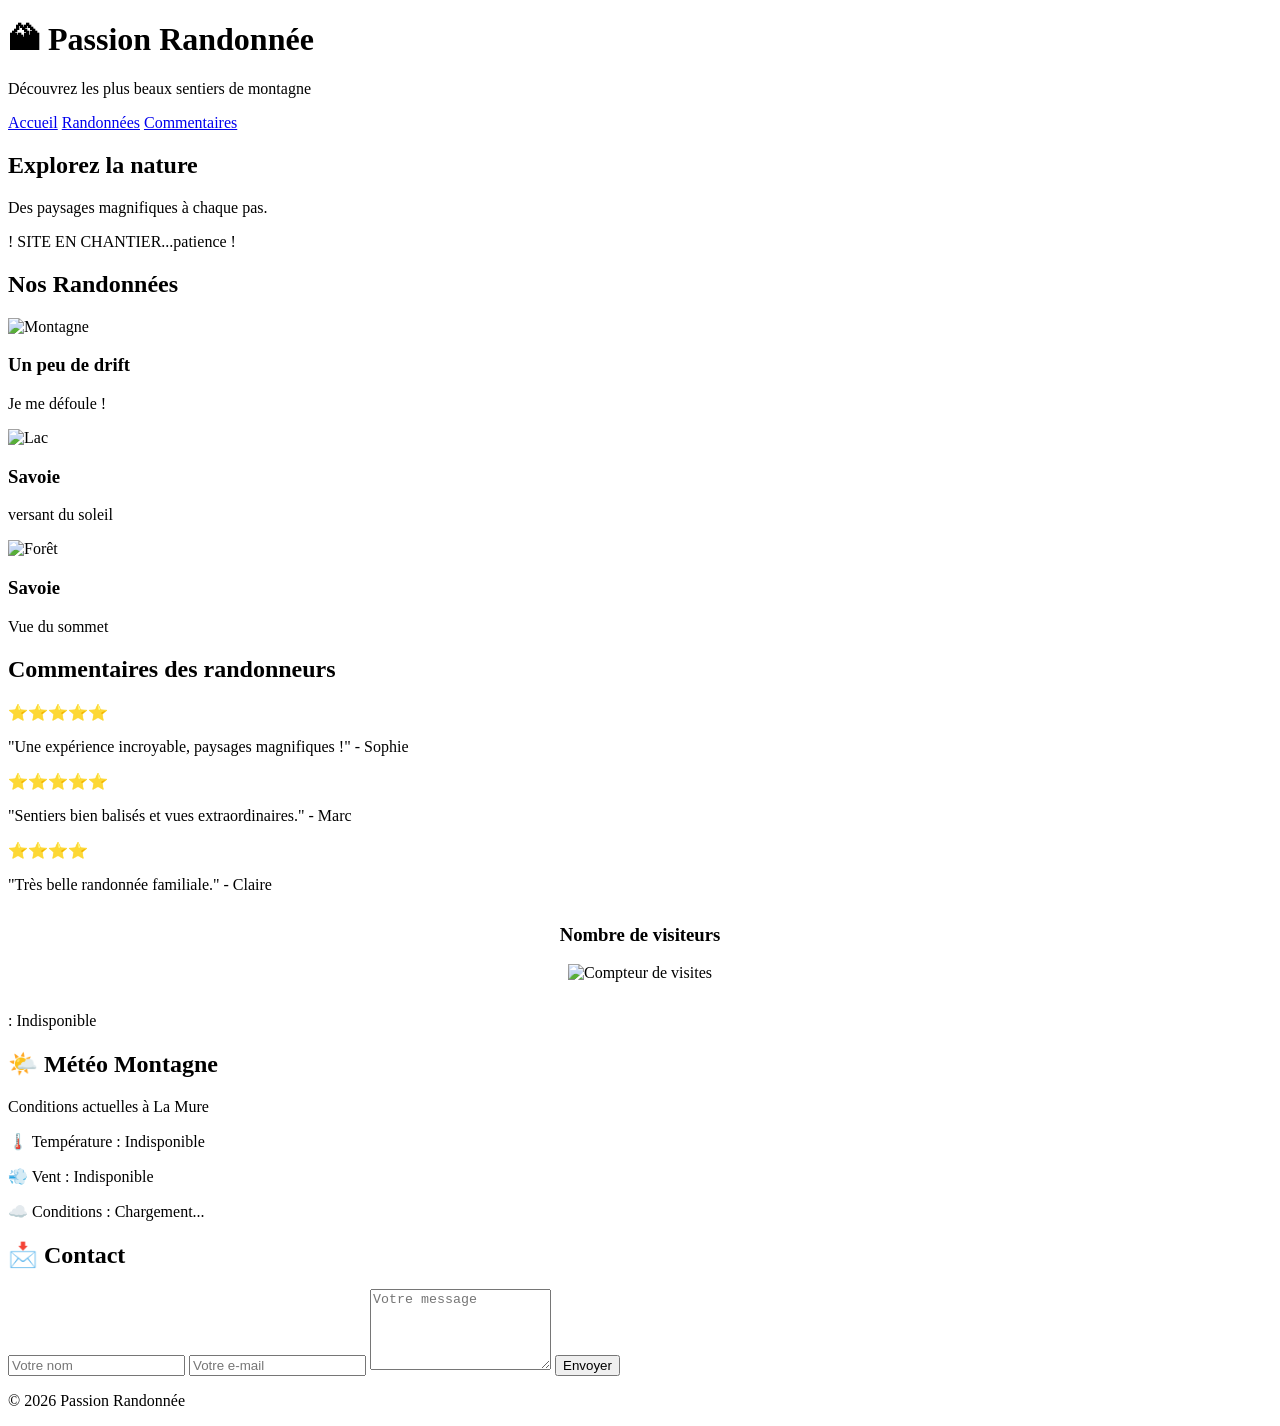
==== old/index.html @ 8d78be29 "Correction météo et formulaire" ====
<!DOCTYPE html>
<html lang="fr">
<head>
    <meta charset="UTF-8">
    <meta name="viewport" content="width=device-width, initial-scale=1.0">
    <title>Passion Randonnée</title>
    <link rel="stylesheet" href="style.css">
</head>
<body>

<header>
    <h1>🏔 Passion Randonnée</h1>
    <p>Découvrez les plus beaux sentiers de montagne</p>
</header>

<nav>
    <a href="#accueil">Accueil</a>
    <a href="#randonnees">Randonnées</a>
    <a href="#commentaires">Commentaires</a>
</nav>

<section class="hero">
    <h2>Explorez la nature</h2>
    <p>Des paysages magnifiques à chaque pas.</p>
    <p>! SITE EN CHANTIER...patience !</p>
</section>

<section id="randonnees">
    <h2>Nos Randonnées</h2>

    <div class="card">
        <img src="images/montagne.jpg" alt="Montagne">
        <h3>Un peu de drift</h3>
        <p>Je me défoule !</p>
    </div>

    <div class="card">
        <img src="images/lac.jpg" alt="Lac">
        <h3>Savoie</h3>
        <p>versant du soleil</p>
    </div>

    <div class="card">
        <img src="images/foret.jpg" alt="Forêt">
        <h3>Savoie</h3>
        <p>Vue du sommet</p>
    </div>

</section>

<section id="commentaires">
    <h2>Commentaires des randonneurs</h2>

    <div class="commentaire">
        ⭐⭐⭐⭐⭐
        <p>"Une expérience incroyable, paysages magnifiques !" - Sophie</p>
    </div>

    <div class="commentaire">
        ⭐⭐⭐⭐⭐
        <p>"Sentiers bien balisés et vues extraordinaires." - Marc</p>
    </div>

    <div class="commentaire">
        ⭐⭐⭐⭐
        <p>"Très belle randonnée familiale." - Claire</p>
    </div>

</section>

<section style="text-align:center; margin:30px 0;">
    <h3>Nombre de visiteurs</h3>
    <img src="https://visitor-badge.laobi.icu/badge?page_id=trepuap.passion-randonnee"
         alt="Compteur de visites">
</section>
 : <span id="condition">Chargement...</span></p>
    </div>
<section id="meteo">
    <h2>🌤️ Météo Montagne</h2>
    <p>Conditions actuelles à La Mure</p>

    <div class="meteo-carte">
        <p>🌡️ Température : <span id="temp">Chargement...</span></p>
        <p>💨 Vent : <span id="vent">Chargement...</span></p>
        <p>☁️ Conditions : <span id="condition">Chargement...</span></p>
    </div>
</section>

<script>
fetch("https://api.open-meteo.com/v1/forecast?latitude=44.94&longitude=5.72&current=temperature_2m,wind_speed_10m,weather_code")
.then(response => response.json())
.then(data => {

    document.getElementById("temp").textContent =
        data.current.temperature_2m + " °C";

    document.getElementById("vent").textContent =
        data.current.wind_speed_10m + " km/h";

    const code = data.current.weather_code;

    let condition = "Inconnue";

    if(code === 0) condition = "☀️ Ensoleillé";
    else if(code <= 3) condition = "🌤️ Peu nuageux";
    else if(code <= 48) condition = "☁️ Nuageux";
    else if(code <= 67) condition = "🌧️ Pluie";
    else if(code <= 77) condition = "❄️ Neige";
    else condition = "⛈️ Orage";

    document.getElementById("condition").textContent = condition;
})
.catch(() => {
    document.getElementById("temp").textContent = "Indisponible";
    document.getElementById("vent").textContent = "Indisponible";
    document.getElementById("condition").textContent = "Indisponible";
});
</script>




<section id="contact">
    <h2>📩 Contact</h2>

    <form action="https://formsubmit.co/paupert.marc@orange.fr" method="POST">

        <input type="text"
               name="Nom"
               placeholder="Votre nom"
               required>

        <input type="email"
               name="Email"
               placeholder="Votre e-mail"
               required>

        <textarea name="Message"
                  placeholder="Votre message"
                  rows="5"
                  required></textarea>

        <button type="submit">Envoyer</button>

    </form>
</section>
<footer>
    <p>© 2026 Passion Randonnée</p>
</footer>

</body>
</html>
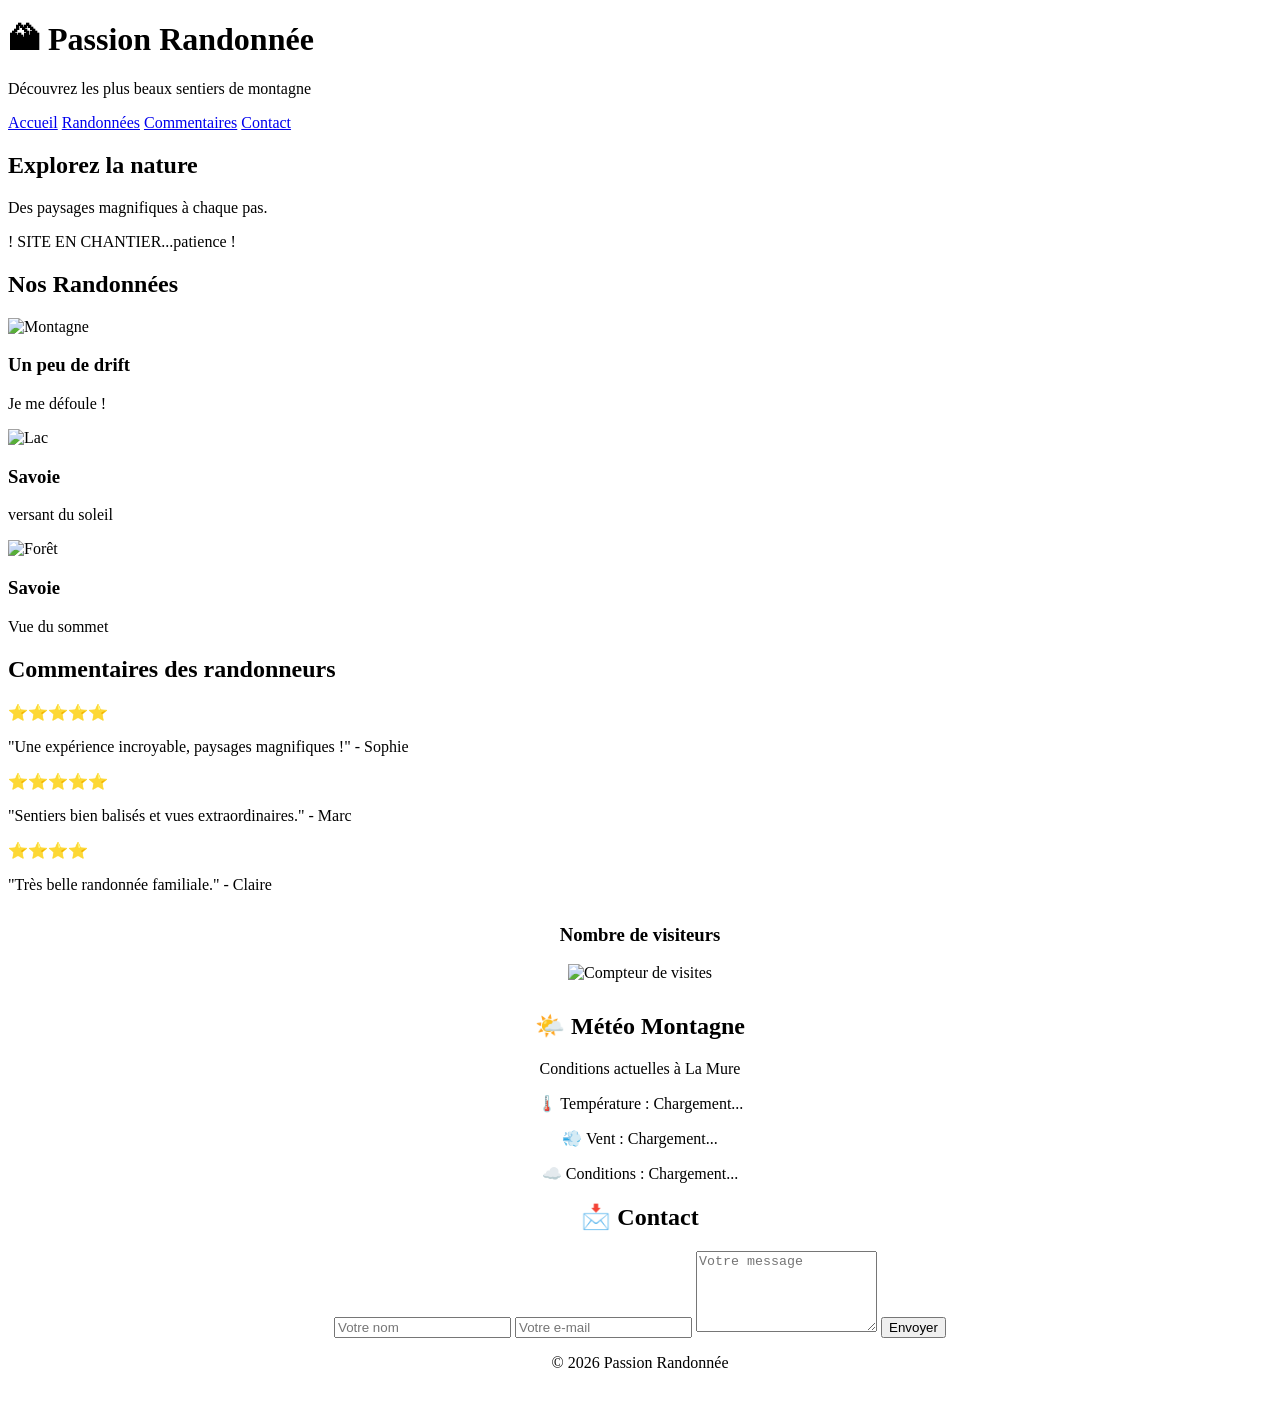
==== commit 3b9f9f7d: "Correction des liens HTML" ====
--- a/old/index.html
+++ b/old/index.html
@@ -17,6 +17,7 @@
     <a href="#accueil">Accueil</a>
     <a href="#randonnees">Randonnées</a>
     <a href="#commentaires">Commentaires</a>
+    <a href="#contact">Contact</a>
 </nav>
 
 <section class="hero">
@@ -69,12 +70,12 @@
 </section>
 
 <section style="text-align:center; margin:30px 0;">
+  <section style="text-align:center; margin:30px 0;">
     <h3>Nombre de visiteurs</h3>
     <img src="https://visitor-badge.laobi.icu/badge?page_id=trepuap.passion-randonnee"
          alt="Compteur de visites">
 </section>
- : <span id="condition">Chargement...</span></p>
-    </div>
+
 <section id="meteo">
     <h2>🌤️ Météo Montagne</h2>
     <p>Conditions actuelles à La Mure</p>
@@ -85,40 +86,6 @@
         <p>☁️ Conditions : <span id="condition">Chargement...</span></p>
     </div>
 </section>
-
-<script>
-fetch("https://api.open-meteo.com/v1/forecast?latitude=44.94&longitude=5.72&current=temperature_2m,wind_speed_10m,weather_code")
-.then(response => response.json())
-.then(data => {
-
-    document.getElementById("temp").textContent =
-        data.current.temperature_2m + " °C";
-
-    document.getElementById("vent").textContent =
-        data.current.wind_speed_10m + " km/h";
-
-    const code = data.current.weather_code;
-
-    let condition = "Inconnue";
-
-    if(code === 0) condition = "☀️ Ensoleillé";
-    else if(code <= 3) condition = "🌤️ Peu nuageux";
-    else if(code <= 48) condition = "☁️ Nuageux";
-    else if(code <= 67) condition = "🌧️ Pluie";
-    else if(code <= 77) condition = "❄️ Neige";
-    else condition = "⛈️ Orage";
-
-    document.getElementById("condition").textContent = condition;
-})
-.catch(() => {
-    document.getElementById("temp").textContent = "Indisponible";
-    document.getElementById("vent").textContent = "Indisponible";
-    document.getElementById("condition").textContent = "Indisponible";
-});
-</script>
-
-
-
 
 <section id="contact">
     <h2>📩 Contact</h2>
@@ -143,10 +110,34 @@
         <button type="submit">Envoyer</button>
 
     </form>
-</section>
+</section>  
 <footer>
     <p>© 2026 Passion Randonnée</p>
 </footer>
 
+<script>
+fetch("https://api.open-meteo.com/v1/forecast?latitude=44.94&longitude=5.72&current=temperature_2m,wind_speed_10m,weather_code")
+.then(response => response.json())
+.then(data => {
+    document.getElementById("temp").textContent =
+        data.current.temperature_2m + " °C";
+
+    document.getElementById("vent").textContent =
+        data.current.wind_speed_10m + " km/h";
+
+    let condition = "Inconnue";
+    const code = data.current.weather_code;
+
+    if(code === 0) condition = "☀️ Ensoleillé";
+    else if(code <= 3) condition = "🌤️ Peu nuageux";
+    else if(code <= 48) condition = "☁️ Nuageux";
+    else if(code <= 67) condition = "🌧️ Pluie";
+    else if(code <= 77) condition = "❄️ Neige";
+    else condition = "⛈️ Orage";
+
+    document.getElementById("condition").textContent = condition;
+});
+</script>
+
 </body>
-</html>+</html>  
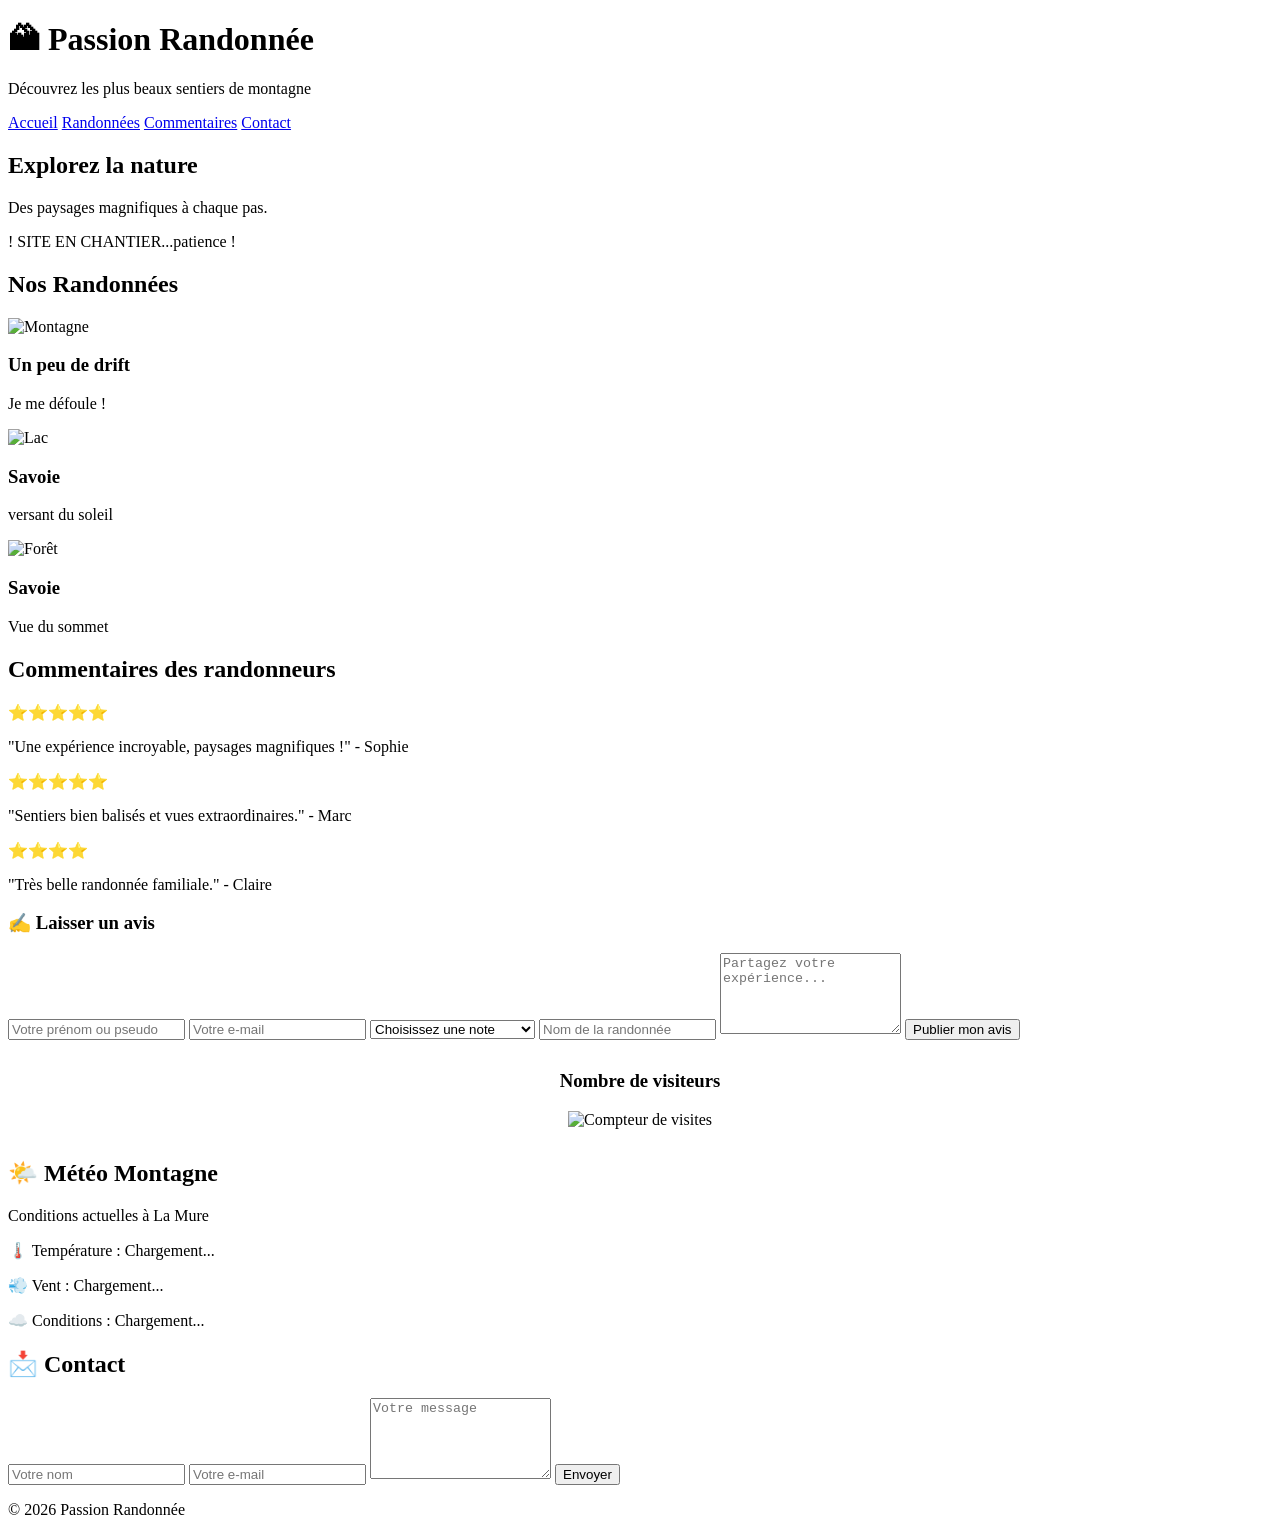
==== commit c4e23a6d: "Correction HTML" ====
--- a/old/index.html
+++ b/old/index.html
@@ -66,14 +66,51 @@
         ⭐⭐⭐⭐
         <p>"Très belle randonnée familiale." - Claire</p>
     </div>
+<h3>✍️ Laisser un avis</h3>
+
+<form action="https://formsubmit.co/paupert.marc@orange.fr" method="POST">
+
+    <input type="hidden" name="_subject"
+           value="Nouvel avis sur Passion Randonnée">
+
+    <input type="text"
+           name="Nom"
+           placeholder="Votre prénom ou pseudo"
+           required>
+
+    <input type="email"
+           name="Email"
+           placeholder="Votre e-mail"
+           required>
+
+    <select name="Note" required>
+        <option value="">Choisissez une note</option>
+        <option value="⭐⭐⭐⭐⭐">⭐⭐⭐⭐⭐ Excellent</option>
+        <option value="⭐⭐⭐⭐">⭐⭐⭐⭐ Très bien</option>
+        <option value="⭐⭐⭐">⭐⭐⭐ Bien</option>
+        <option value="⭐⭐">⭐⭐ Moyen</option>
+        <option value="⭐">⭐ À améliorer</option>
+    </select>
+
+    <input type="text"
+           name="Randonnee"
+           placeholder="Nom de la randonnée">
+
+    <textarea name="Avis"
+              placeholder="Partagez votre expérience..."
+              rows="5"
+              required></textarea>
+
+    <button type="submit">Publier mon avis</button>
+
+</form>
 
 </section>
 
 <section style="text-align:center; margin:30px 0;">
-  <section style="text-align:center; margin:30px 0;">
     <h3>Nombre de visiteurs</h3>
-    <img src="https://visitor-badge.laobi.icu/badge?page_id=trepuap.passion-randonnee"
-         alt="Compteur de visites">
+   <img src="https://visitor-badge.laobi.icu/badge?page_id=trepuap.passion-randonnee"
+     alt="Compteur de visites">
 </section>
 
 <section id="meteo">
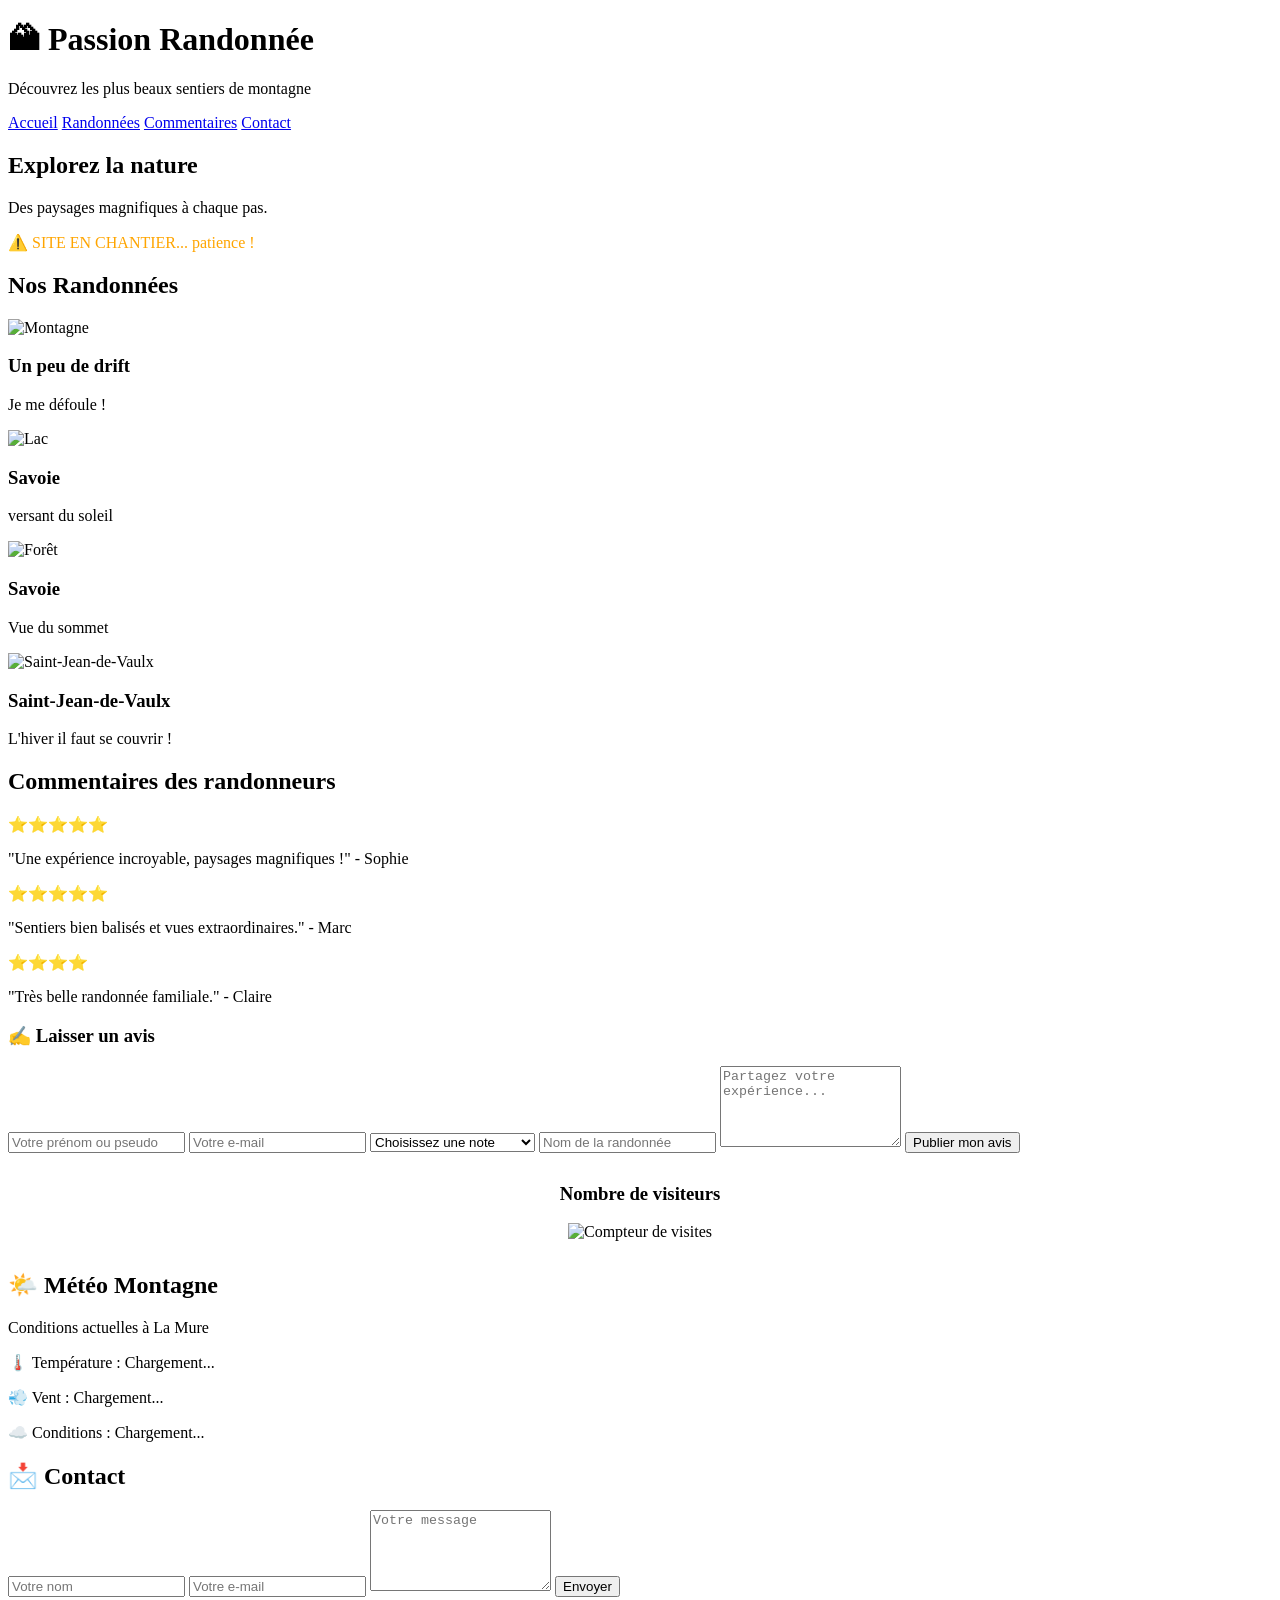
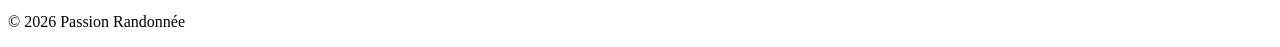
==== commit e45a4d5b: "Modification script demarrage" ====
--- a/old/index.html
+++ b/old/index.html
@@ -20,10 +20,10 @@
     <a href="#contact">Contact</a>
 </nav>
 
-<section class="hero">
+<section id="accueil" class="hero">
     <h2>Explorez la nature</h2>
     <p>Des paysages magnifiques à chaque pas.</p>
-    <p>! SITE EN CHANTIER...patience !</p>
+    <p style="color:orange;">⚠️ SITE EN CHANTIER... patience !</p>
 </section>
 
 <section id="randonnees">
@@ -45,6 +45,12 @@
         <img src="images/foret.jpg" alt="Forêt">
         <h3>Savoie</h3>
         <p>Vue du sommet</p>
+    </div>
+
+    <div class="card">
+        <img src="images/saint-jean-de-vaulx.jpg" alt="Saint-Jean-de-Vaulx">
+        <h3>Saint-Jean-de-Vaulx</h3>
+        <p>L'hiver il faut se couvrir !</p>
     </div>
 
 </section>
